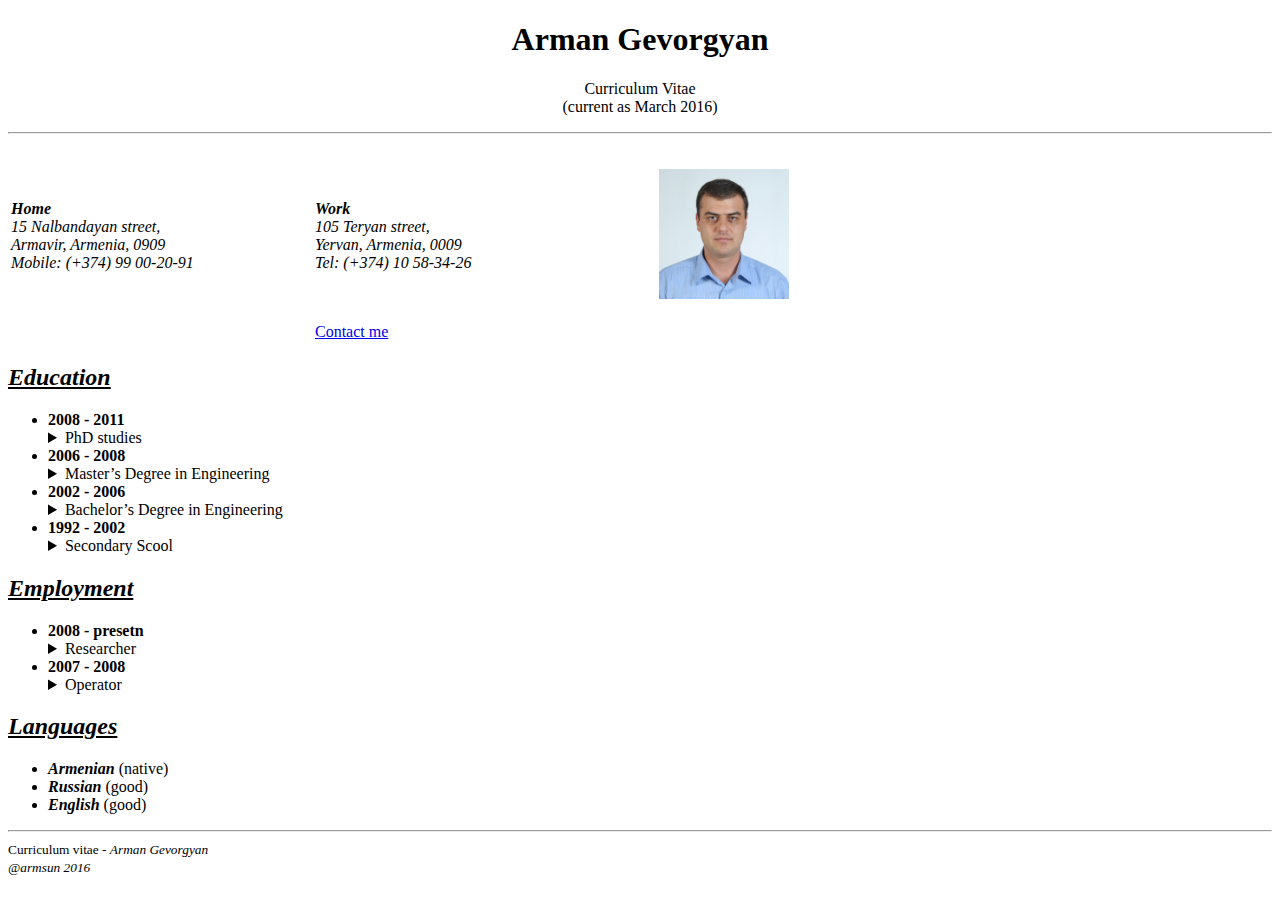
==== CV/index.html @ 0e6a422b "nn" ====
﻿<!DOCTYPE html>
<html>
<head>
    <title>CV | Arman Gevorgyan</title>
    <meta charset="utf-8" />
    <meta lang="en-us" />
</head>
<body>
    <header>
        <div id="header info">
            <h1 style="text-align:center"><strong>Arman Gevorgyan</strong></h1>
            <p align="center" style="text-align:center">
                <span>Curriculum Vitae</span>
                <br />
                <span>(current as <time> March 2016</time>)</span>
                <hr />
            </p>
        </div>
        <div id="info">
            <div class="info_table">
                <table id="infot">
                    <tr>
                        <td width="300">
                            <address>
                                <b>Home</b>
                                <br />
                                15 Nalbandayan street,
                                <br />
                                Armavir, Armenia, 0909
                                <br />
                                Mobile: (+374) 99 00-20-91
                             </address>
                        </td>
                        <td width="300">
                            <address>
                                <b>Work</b>
                                <br />
                                105 Teryan street,
                                <br />
                                Yervan, Armenia, 0009
                                <br />
                                Tel: (+374) 10 58-34-26
                            </address>
                        </td>
                        <td width="300">
                            <figure>
                                <img src="img/img_cv.jpg" height="130" alt="CV image" width="130" />
                            </figure>
                        </td>
                    </tr>
                    <tr>
                        <td></td>
                        <td><a href="hl/contact.html" target="_blank">Contact me</a></td>
                        <td></td>
                    </tr>
                </table>
            </div>
        </div>
    </header>

    <!--
        <aside>

        </aside>
    -->

    <main>
        <div id="Education">
            <h2>
                <strong>
                    <em><u>Education</u></em>
                </strong>
            </h2>
            <ul>
                <li>
                    <time>
                        <b>2008 - 2011</b>
                    </time>
                    <details>
                        <summary>
                            PhD studies
                        </summary>
                        <p>
                            <b>Faculty:</b>
                            <em>Electrical Engineering</em>
                            <br />
                            <b>Theme:</b>
                            <em>Electromagnetic field problem solutions on GRID systems</em>
                            <br />
                            <b>University:</b>
                            <em>
                                State Engineering University of Armenia
                                <a href="http://www.seua.am">SEUA</a>
                            </em>
                        </p>
                    </details>
                </li>
                <li>
                    <time>
                        <b>2006 - 2008</b>
                    </time>
                    <details>
                        <summary>
                            Master’s Degree in Engineering
                        </summary>
                        <p>
                            <b>Faculty:</b>
                            <em>Electrical Engineering</em>
                            <br />
                            <b>Major:</b>
                            <em>Electrotechnology, Electromechanics and Electrotechnics</em>
                            <br />
                            <b>University:</b>
                            <em>
                                State Engineering University of Armenia
                                <a href="http://www.seua.am">SEUA</a>
                            </em>
                        </p>
                    </details>
                </li>
                <li>

                    <time>
                        <b>2002 - 2006</b>
                    </time>
                    <details>
                        <summary>
                            Bachelor’s Degree in Engineering
                        </summary>
                        <p>
                            <b>Department:</b> <em> Electric Machines and Apparatuses </em>
                            <br />
                            <b>Major:</b> <em> Electrical and Electronic Apparatuses </em>
                            <br />
                            <b>University:</b>
                            <em>
                                State Engineering University of Armenia
                                <a href="http://www.seua.am">SEUA</a>
                            </em>
                        </p>
                    </details>
                </li>
                <li>

                    <time>
                        <b>1992 - 2002</b>
                    </time>
                    <details>
                        <summary>Secondary Scool</summary>
                        <p>Secondary School Named After R. Eghoyan, Armavir, Armenia</p>
                    </details>
                </li>
            </ul>
            
        </div>

        <div id="Employment">
            <h2>
                <strong><em><u>Employment</u></em></strong>
            </h2>
            <ul>
               
                <li>
                    <b>
                        2008 - presetn
                    </b>
                    <details>
                        <summary>Researcher</summary>
                        <p>
                            National Polytechnicl Universiy or Armenia
                            <a href="http://polytech.am">NPUA</a>
                        </p>
                    </details>
                </li>
                <li>
                    <time>
                        <b>
                            2007 - 2008
                        </b>
                    </time>
                    <details>
                        <summary>Operator</summary>
                        <p>Coca-Cola Hellenic Bottling Company Armenia</p>
                    </details>
                    
                </li>
            </ul>
           
        </div>

        <div id="Languages">
            <h2>
                <strong>
                    <u><em>Languages</em></u>
                </strong>
            </h2>
            <ul>
                <li>
                    <b><em>Armenian</em>
                    </b> (native)
                </li>
                <li>
                    <b>
                        <em>Russian</em>
                    </b> (good)
                </li>
                <li>
                    <b>
                        <em>English</em>
                    </b> (good)
                </li>
            </ul>
        </div>
        <hr />
    </main>
    <footer>
        <small>
            Curriculum vitae -
            <em>
                Arman Gevorgyan
            </em>
            <br />
            <em>
                @armsun
                <time>
                    2016
                </time>
            </em>
        </small>
    </footer>
    
</body>
</html>
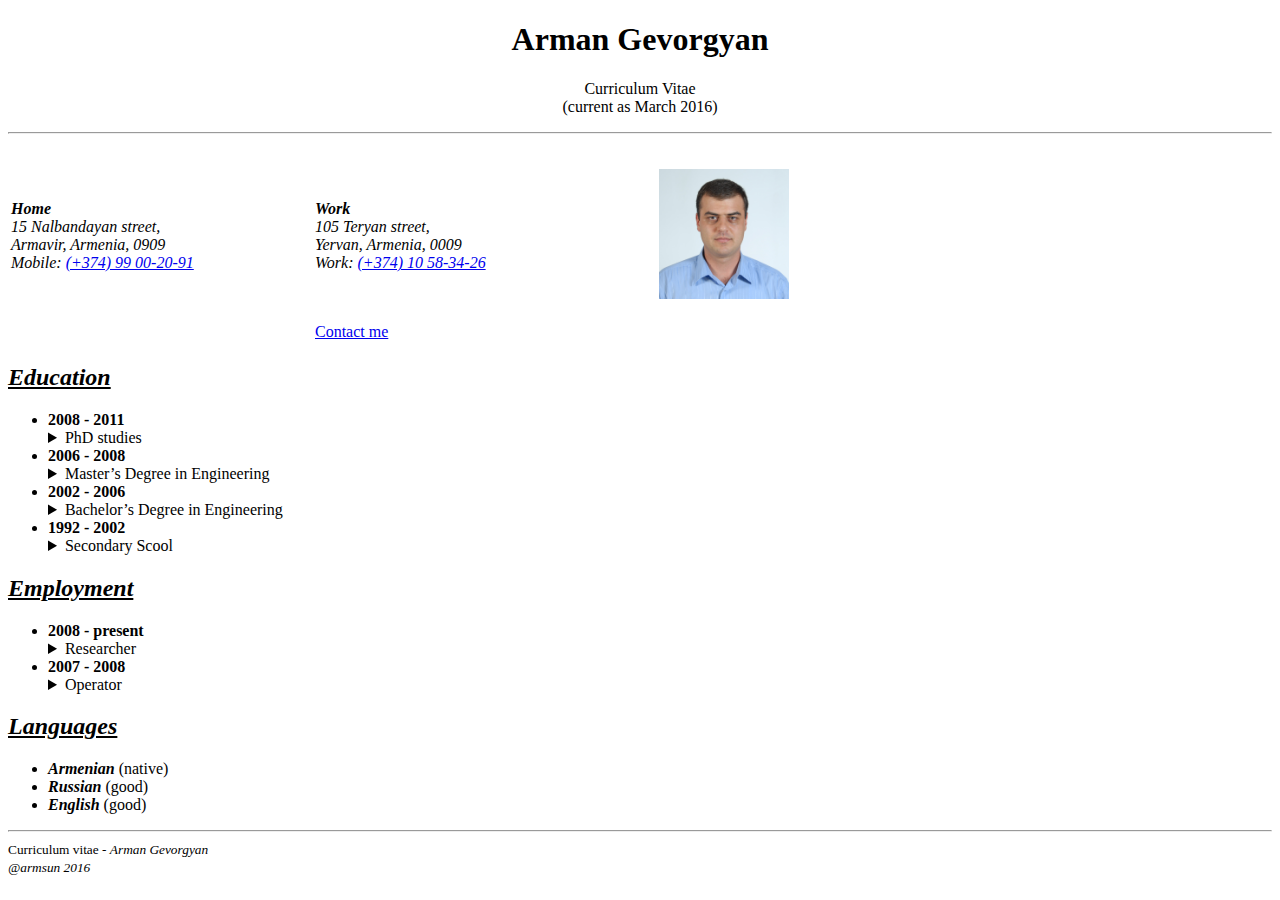
==== commit 9f6c4143: "img source changes" ====
--- a/CV/index.html
+++ b/CV/index.html
@@ -21,6 +21,7 @@
                 <table id="infot">
                     <tr>
                         <td width="300">
+
                             <address>
                                 <b>Home</b>
                                 <br />
@@ -28,8 +29,9 @@
                                 <br />
                                 Armavir, Armenia, 0909
                                 <br />
-                                Mobile: (+374) 99 00-20-91
+                                Mobile: <a href="tel:+37499002091"> (+374) 99 00-20-91</a>
                              </address>
+
                         </td>
                         <td width="300">
                             <address>
@@ -39,21 +41,26 @@
                                 <br />
                                 Yervan, Armenia, 0009
                                 <br />
-                                Tel: (+374) 10 58-34-26
+                                Work: <a href="tel:+37410583426"> (+374) 10 58-34-26</a>
                             </address>
                         </td>
                         <td width="300">
                             <figure>
-                                <img src="img/img_cv.jpg" height="130" alt="CV image" width="130" />
+                                <img src="./img/img_cv.jpg" height="130" alt="CV image" width="130" />
                             </figure>
+
                         </td>
                     </tr>
+
                     <tr>
+                        
                         <td></td>
                         <td><a href="hl/contact.html" target="_blank">Contact me</a></td>
                         <td></td>
                     </tr>
+                  
                 </table>
+
             </div>
         </div>
     </header>
@@ -81,18 +88,32 @@
                             PhD studies
                         </summary>
                         <p>
+
+                        <p>
                             <b>Faculty:</b>
-                            <em>Electrical Engineering</em>
-                            <br />
+                            <span>
+                                <em>Electrical Engineering</em>
+                            </span>
+                        </p>
+                        <p>
                             <b>Theme:</b>
-                            <em>Electromagnetic field problem solutions on GRID systems</em>
-                            <br />
+                            <span>
+                                <em>Electromagnetic field problem solutions on GRID systems</em>
+                            </span>
+
+                        </p>
+                        <p>
                             <b>University:</b>
-                            <em>
-                                State Engineering University of Armenia
-                                <a href="http://www.seua.am">SEUA</a>
-                            </em>
-                        </p>
+                            <span>
+                                <em>
+                                    State Engineering University of Armenia
+                                    <a href="http://www.seua.am">SEUA</a>
+                                </em>
+                            </span>
+                        </p>
+                       </p>
+
+                   
                     </details>
                 </li>
                 <li>
@@ -162,7 +183,7 @@
                
                 <li>
                     <b>
-                        2008 - presetn
+                        2008 - present
                     </b>
                     <details>
                         <summary>Researcher</summary>
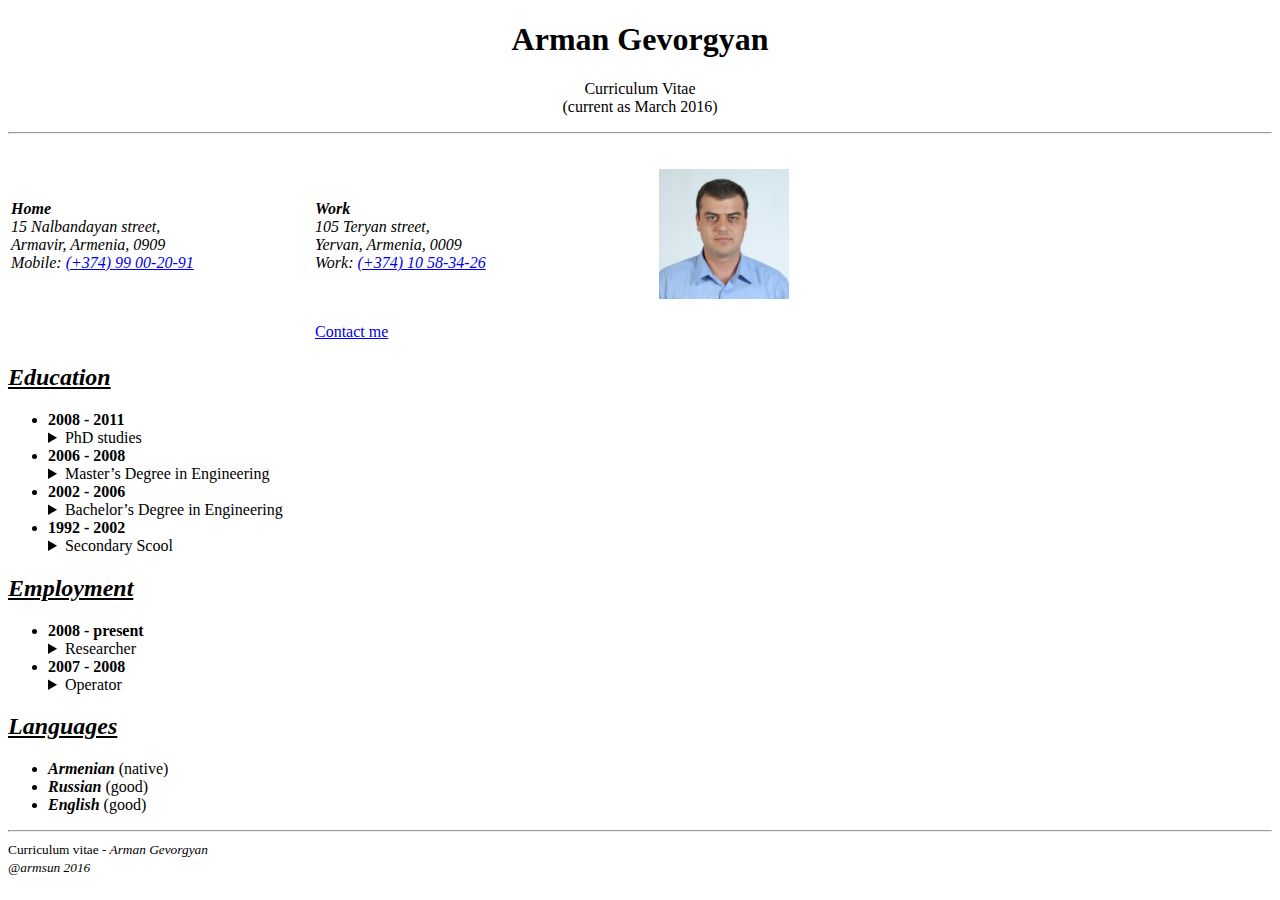
==== commit d1ef67e8: "new changes" ====
--- a/CV/index.html
+++ b/CV/index.html
@@ -21,7 +21,6 @@
                 <table id="infot">
                     <tr>
                         <td width="300">
-
                             <address>
                                 <b>Home</b>
                                 <br />
@@ -31,7 +30,6 @@
                                 <br />
                                 Mobile: <a href="tel:+37499002091"> (+374) 99 00-20-91</a>
                              </address>
-
                         </td>
                         <td width="300">
                             <address>
@@ -48,19 +46,14 @@
                             <figure>
                                 <img src="./img/img_cv.jpg" height="130" alt="CV image" width="130" />
                             </figure>
-
                         </td>
                     </tr>
-
                     <tr>
-                        
                         <td></td>
                         <td><a href="hl/contact.html" target="_blank">Contact me</a></td>
                         <td></td>
                     </tr>
-                  
                 </table>
-
             </div>
         </div>
     </header>
@@ -88,49 +81,30 @@
                             PhD studies
                         </summary>
                         <p>
-
+                            <b>Faculty:</b>
+                            <em>Electrical Engineering</em><br />
+                            <b>Theme:</b>
+                            <em>Electromagnetic field problem solutions on GRID systems</em><br />
+                            <b>University:</b>
+                            <em>State Engineering University of Armenia
+                                    <a href="http://www.seua.am">SEUA</a>
+                            </em>
+                        </p>
+                    </details>
+                </li>
+                <li>
+                    <time>
+                        <b>2006 - 2008</b>
+                    </time>
+                    <details>
+                        <summary>
+                            Master’s Degree in Engineering
+                        </summary>
                         <p>
                             <b>Faculty:</b>
-                            <span>
-                                <em>Electrical Engineering</em>
-                            </span>
-                        </p>
-                        <p>
-                            <b>Theme:</b>
-                            <span>
-                                <em>Electromagnetic field problem solutions on GRID systems</em>
-                            </span>
-
-                        </p>
-                        <p>
-                            <b>University:</b>
-                            <span>
-                                <em>
-                                    State Engineering University of Armenia
-                                    <a href="http://www.seua.am">SEUA</a>
-                                </em>
-                            </span>
-                        </p>
-                       </p>
-
-                   
-                    </details>
-                </li>
-                <li>
-                    <time>
-                        <b>2006 - 2008</b>
-                    </time>
-                    <details>
-                        <summary>
-                            Master’s Degree in Engineering
-                        </summary>
-                        <p>
-                            <b>Faculty:</b>
-                            <em>Electrical Engineering</em>
-                            <br />
+                            <em>Electrical Engineering</em><br />
                             <b>Major:</b>
-                            <em>Electrotechnology, Electromechanics and Electrotechnics</em>
-                            <br />
+                            <em>Electrotechnology, Electromechanics and Electrotechnics</em><br />
                             <b>University:</b>
                             <em>
                                 State Engineering University of Armenia
@@ -149,10 +123,10 @@
                             Bachelor’s Degree in Engineering
                         </summary>
                         <p>
-                            <b>Department:</b> <em> Electric Machines and Apparatuses </em>
-                            <br />
-                            <b>Major:</b> <em> Electrical and Electronic Apparatuses </em>
-                            <br />
+                            <b>Department:</b>
+                            <em> Electric Machines and Apparatuses </em><br />
+                            <b>Major:</b>
+                            <em> Electrical and Electronic Apparatuses </em><br />
                             <b>University:</b>
                             <em>
                                 State Engineering University of Armenia
@@ -167,7 +141,9 @@
                         <b>1992 - 2002</b>
                     </time>
                     <details>
-                        <summary>Secondary Scool</summary>
+                        <summary>
+                            Secondary Scool
+                        </summary>
                         <p>Secondary School Named After R. Eghoyan, Armavir, Armenia</p>
                     </details>
                 </li>
@@ -180,75 +156,54 @@
                 <strong><em><u>Employment</u></em></strong>
             </h2>
             <ul>
-               
-                <li>
-                    <b>
-                        2008 - present
-                    </b>
-                    <details>
-                        <summary>Researcher</summary>
-                        <p>
-                            National Polytechnicl Universiy or Armenia
+                <li>
+                    <b>2008 - present</b>
+                    <details>
+                        <summary>
+                            Researcher
+                        </summary>
+                        <p>National Polytechnicl Universiy or Armenia
                             <a href="http://polytech.am">NPUA</a>
                         </p>
                     </details>
                 </li>
                 <li>
                     <time>
-                        <b>
-                            2007 - 2008
-                        </b>
+                        <b>2007 - 2008</b>
                     </time>
                     <details>
                         <summary>Operator</summary>
                         <p>Coca-Cola Hellenic Bottling Company Armenia</p>
                     </details>
-                    
                 </li>
             </ul>
-           
-        </div>
-
+        </div>
         <div id="Languages">
             <h2>
-                <strong>
-                    <u><em>Languages</em></u>
-                </strong>
+                <strong><u><em>Languages</em></u></strong>
             </h2>
             <ul>
                 <li>
-                    <b><em>Armenian</em>
-                    </b> (native)
-                </li>
-                <li>
-                    <b>
-                        <em>Russian</em>
-                    </b> (good)
-                </li>
-                <li>
-                    <b>
-                        <em>English</em>
-                    </b> (good)
+                    <b><em>Armenian</em></b> (native)
+                </li>
+                <li>
+                    <b><em>Russian</em></b> (good)
+                </li>
+                <li>
+                    <b><em>English</em></b> (good)
                 </li>
             </ul>
         </div>
         <hr />
     </main>
     <footer>
-        <small>
-            Curriculum vitae -
-            <em>
-                Arman Gevorgyan
-            </em>
-            <br />
-            <em>
-                @armsun
+        <small>Curriculum vitae -<em> Arman Gevorgyan</em><br />
+            <em>@armsun
                 <time>
                     2016
                 </time>
             </em>
         </small>
     </footer>
-    
 </body>
 </html>
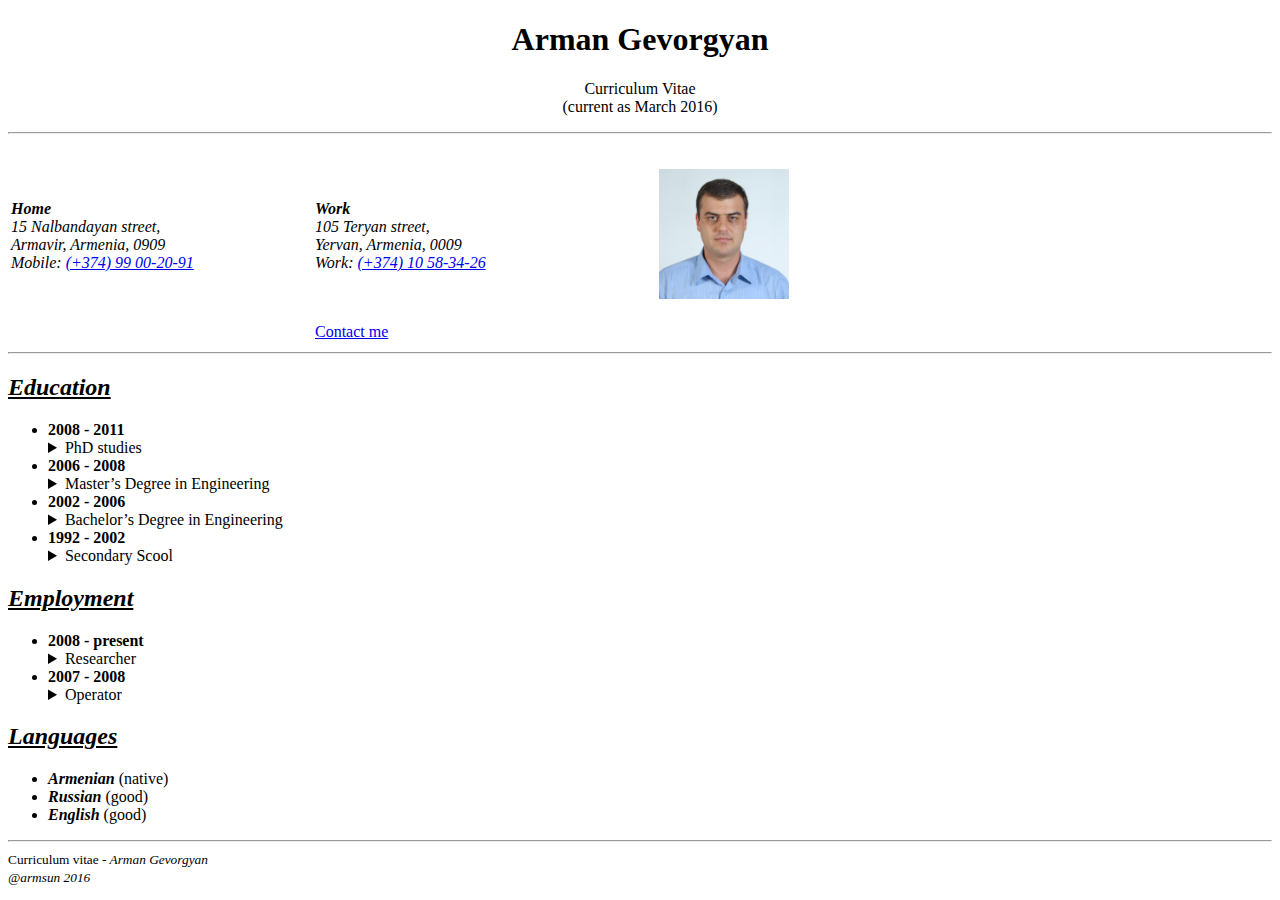
==== commit 5c8f398b: "polish 12.10am" ====
--- a/CV/index.html
+++ b/CV/index.html
@@ -56,6 +56,7 @@
                 </table>
             </div>
         </div>
+        <hr />
     </header>
 
     <!--
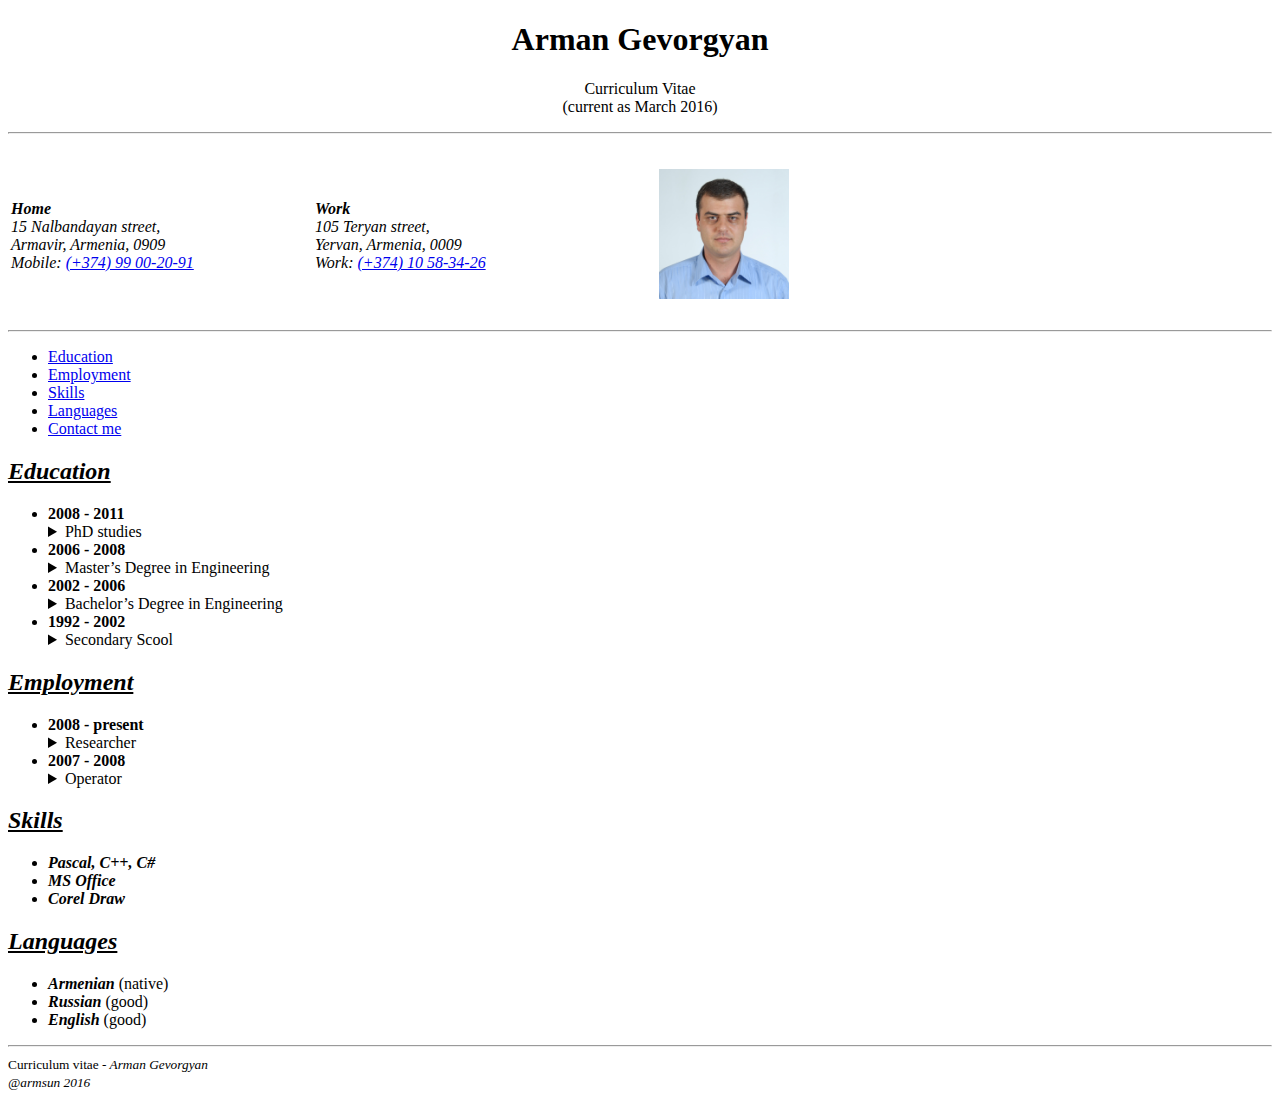
==== commit 078c34bf: "polish 10.18" ====
--- a/CV/index.html
+++ b/CV/index.html
@@ -29,7 +29,7 @@
                                 Armavir, Armenia, 0909
                                 <br />
                                 Mobile: <a href="tel:+37499002091"> (+374) 99 00-20-91</a>
-                             </address>
+                            </address>
                         </td>
                         <td width="300">
                             <address>
@@ -48,23 +48,22 @@
                             </figure>
                         </td>
                     </tr>
-                    <tr>
-                        <td></td>
-                        <td><a href="hl/contact.html" target="_blank">Contact me</a></td>
-                        <td></td>
-                    </tr>
                 </table>
             </div>
         </div>
         <hr />
+        <div>
+            <nav>
+                <ul>
+                    <li><a href="#Education">Education</a></li>
+                    <li><a href="#Employment">Employment</a></li>
+                    <li><a href="#Skills">Skills</a></li>
+                    <li><a href="#Languages">Languages</a></li>
+                    <li><a href="hl/contact.html" target="_blank">Contact me</a></li>
+                </ul>
+            </nav>
+        </div>
     </header>
-
-    <!--
-        <aside>
-
-        </aside>
-    -->
-
     <main>
         <div id="Education">
             <h2>
@@ -87,8 +86,9 @@
                             <b>Theme:</b>
                             <em>Electromagnetic field problem solutions on GRID systems</em><br />
                             <b>University:</b>
-                            <em>State Engineering University of Armenia
-                                    <a href="http://www.seua.am">SEUA</a>
+                            <em>
+                                State Engineering University of Armenia
+                                <a href="http://www.seua.am">SEUA</a>
                             </em>
                         </p>
                     </details>
@@ -137,19 +137,18 @@
                     </details>
                 </li>
                 <li>
+                    <time>
+                        <b>1992 - 2002</b>
+                    </time>
+                    <details>
+                        <summary>
+                            Secondary Scool
+                        </summary>
+                        <p>Secondary School Named After R. Eghoyan, Armavir, Armenia</p>
+                    </details>
+                </li>
+            </ul>
 
-                    <time>
-                        <b>1992 - 2002</b>
-                    </time>
-                    <details>
-                        <summary>
-                            Secondary Scool
-                        </summary>
-                        <p>Secondary School Named After R. Eghoyan, Armavir, Armenia</p>
-                    </details>
-                </li>
-            </ul>
-            
         </div>
 
         <div id="Employment">
@@ -163,7 +162,8 @@
                         <summary>
                             Researcher
                         </summary>
-                        <p>National Polytechnicl Universiy or Armenia
+                        <p>
+                            National Polytechnicl Universiy or Armenia
                             <a href="http://polytech.am">NPUA</a>
                         </p>
                     </details>
@@ -179,26 +179,27 @@
                 </li>
             </ul>
         </div>
+        <div id="Skills">
+            <h2><strong><u><em>Skills</em></u></strong></h2>
+            <ul>
+                <li><b><em>Pascal, C++, C#</em></b></li>
+                <li><b><em>MS Office</em></b></li>
+                <li><b><em>Corel Draw</em></b></li>
+            </ul>
+        </div>
         <div id="Languages">
-            <h2>
-                <strong><u><em>Languages</em></u></strong>
-            </h2>
-            <ul>
-                <li>
-                    <b><em>Armenian</em></b> (native)
-                </li>
-                <li>
-                    <b><em>Russian</em></b> (good)
-                </li>
-                <li>
-                    <b><em>English</em></b> (good)
-                </li>
+            <h2><strong><u><em>Languages</em></u></strong></h2>
+            <ul>
+                <li><b><em>Armenian</em></b> (native)</li>
+                <li><b><em>Russian</em></b> (good)</li>
+                <li><b><em>English</em></b> (good)</li>
             </ul>
         </div>
         <hr />
     </main>
     <footer>
-        <small>Curriculum vitae -<em> Arman Gevorgyan</em><br />
+        <small>
+            Curriculum vitae -<em> Arman Gevorgyan</em><br />
             <em>@armsun
                 <time>
                     2016
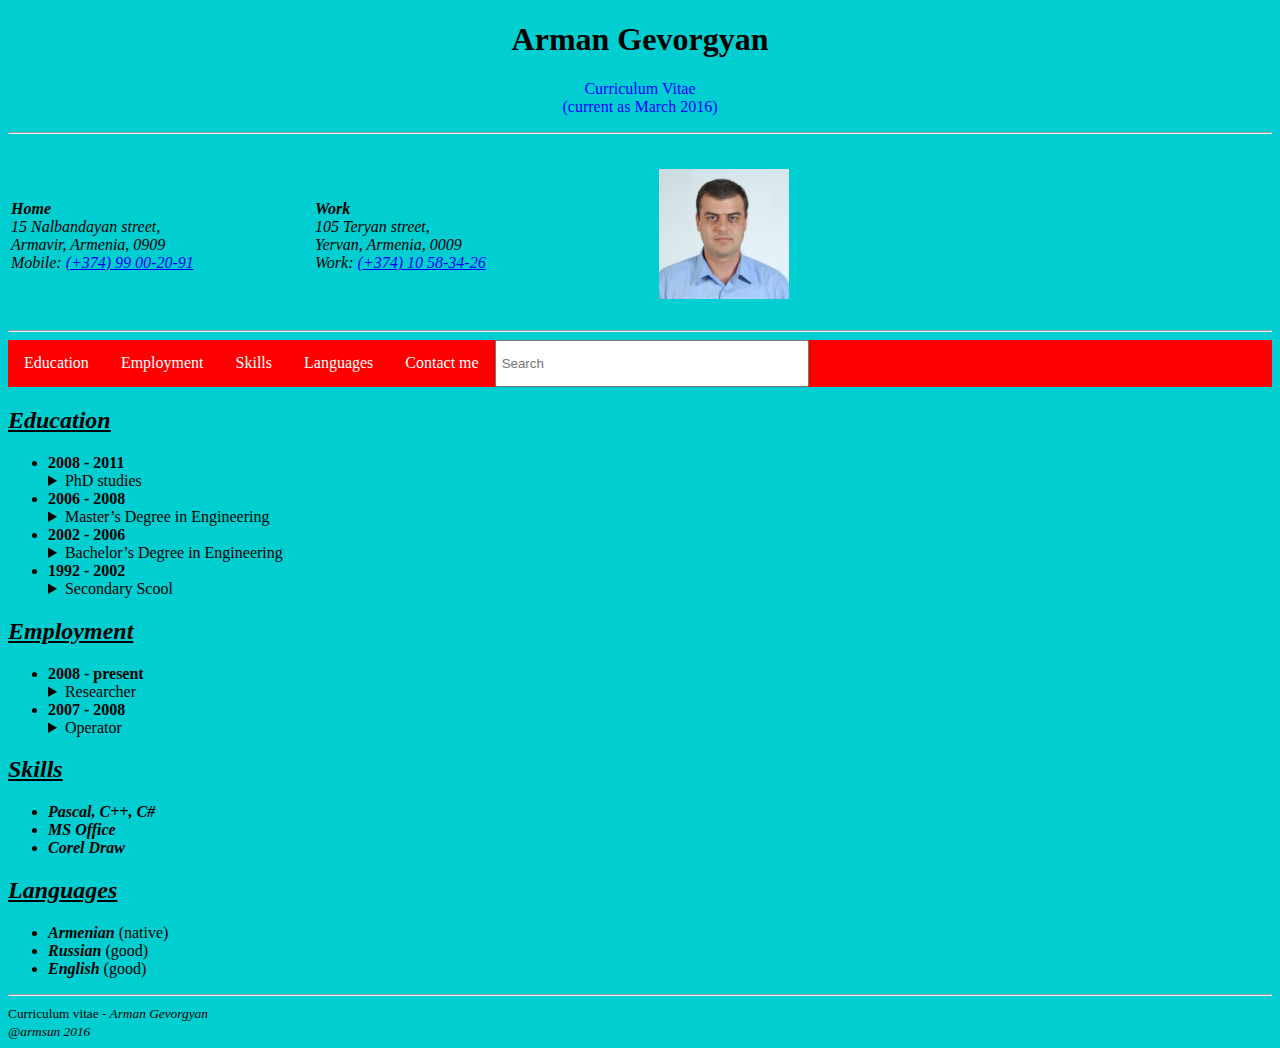
==== commit 3a641469: "cv with small css" ====
--- a/CV/index.html
+++ b/CV/index.html
@@ -4,15 +4,17 @@
     <title>CV | Arman Gevorgyan</title>
     <meta charset="utf-8" />
     <meta lang="en-us" />
+    <link rel="stylesheet" type="text/css" href="./css/cv-style.css" />
+
 </head>
 <body>
     <header>
-        <div id="header info">
-            <h1 style="text-align:center"><strong>Arman Gevorgyan</strong></h1>
-            <p align="center" style="text-align:center">
+        <div id="header-info">
+            <h1><strong>Arman Gevorgyan</strong></h1>
+            <p>
                 <span>Curriculum Vitae</span>
                 <br />
-                <span>(current as <time> March 2016</time>)</span>
+                <span>(current as <time datetime="03/2016"> March 2016</time>)</span>
                 <hr />
             </p>
         </div>
@@ -54,12 +56,13 @@
         <hr />
         <div>
             <nav>
-                <ul>
+                <ul id="navigation">
                     <li><a href="#Education">Education</a></li>
                     <li><a href="#Employment">Employment</a></li>
                     <li><a href="#Skills">Skills</a></li>
                     <li><a href="#Languages">Languages</a></li>
                     <li><a href="hl/contact.html" target="_blank">Contact me</a></li>
+                    <li><input id="search" type="text" placeholder="Search"  /></li>
                 </ul>
             </nav>
         </div>
--- a/CV/css/cv-style.css
+++ b/CV/css/cv-style.css
@@ -0,0 +1,51 @@
+﻿body {
+   
+    background-color :darkturquoise;
+    
+}
+
+h1 {
+    text-align : center;
+}
+#header-info p {
+    color :blue;
+    text-align:center;
+
+}
+#contact-from {
+    width:300px;
+    background:red;
+}
+    #contact-from p {
+        color:yellow;
+    }
+   
+     #navigation{
+    list-style-type: none;
+    margin: 0;
+    padding: 0;
+    overflow: hidden;
+    background-color: red;
+    }
+    
+     #navigation li {
+    float:left;
+    
+    }
+
+    #navigation li a {
+    display: block;
+    color: white;
+    text-align: center;
+    padding: 14px 16px;
+    text-decoration:none;
+    }
+
+    #navigation li a:hover {
+        background-color:black;
+    }
+    #search {
+        display:block;
+        padding:14px 5px;
+        width:300px;
+    }
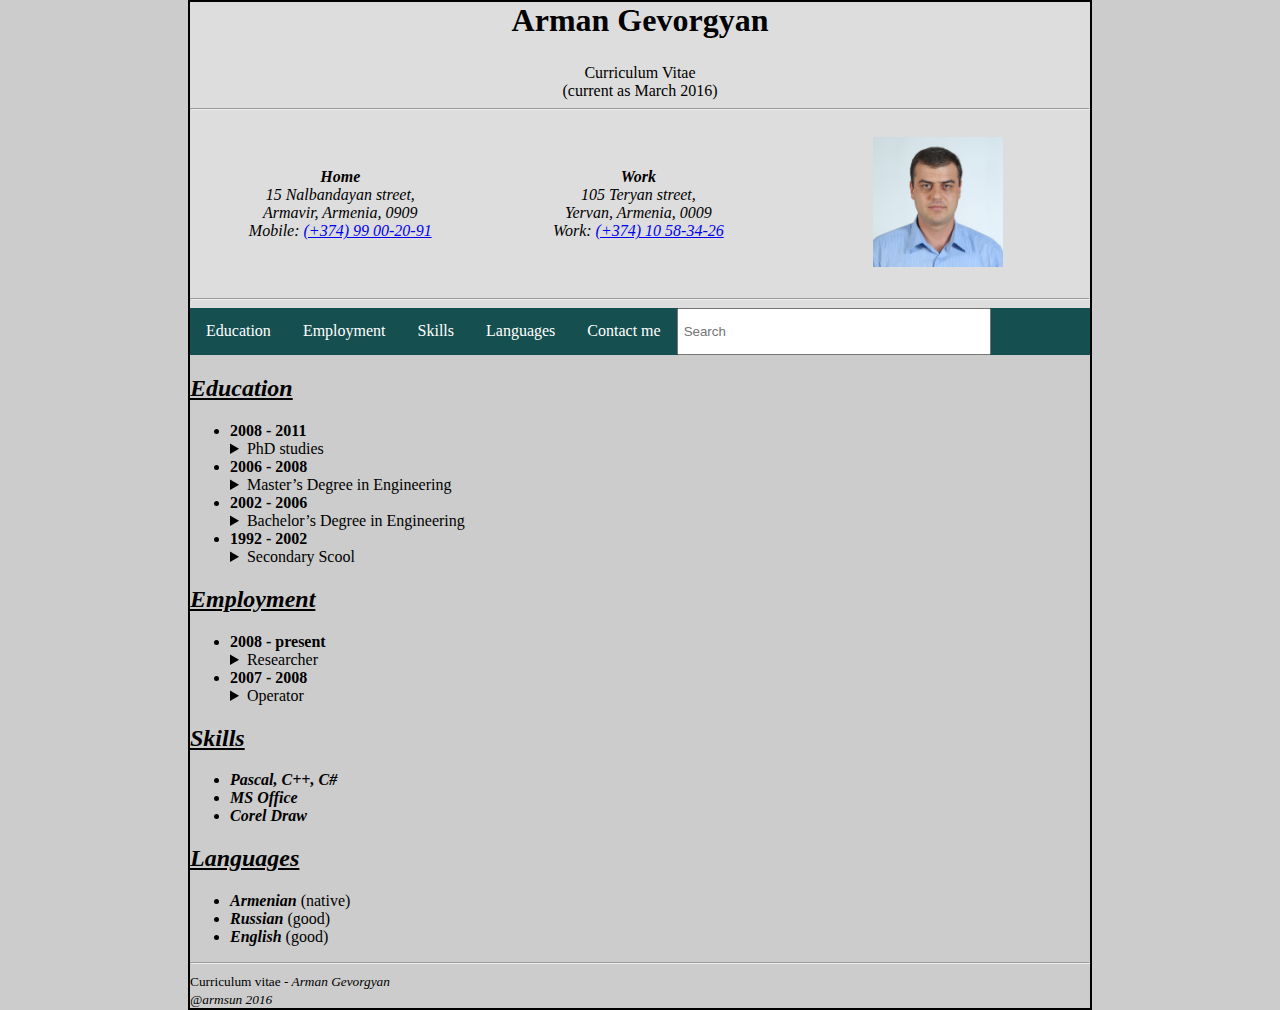
==== commit 63fe29bf: "final 1.55" ====
--- a/CV/index.html
+++ b/CV/index.html
@@ -8,17 +8,12 @@
 
 </head>
 <body>
-    <header>
-        <div id="header-info">
-            <h1><strong>Arman Gevorgyan</strong></h1>
-            <p>
-                <span>Curriculum Vitae</span>
-                <br />
-                <span>(current as <time datetime="03/2016"> March 2016</time>)</span>
+    <header >
+           <h1>Arman Gevorgyan</h1>
+            <p>Curriculum Vitae</p>
+             <p>(current as <time datetime="03/2016"> March 2016</time>)</p>
                 <hr />
-            </p>
-        </div>
-        <div id="info">
+               <div id="info">
             <div class="info_table">
                 <table id="infot">
                     <tr>
--- a/CV/css/cv-style.css
+++ b/CV/css/cv-style.css
@@ -1,17 +1,30 @@
 ﻿body {
    
-    background-color :darkturquoise;
-    
+    background-color :#ccc;
+    display: block;
+    margin: 0 auto;
+    border: 2px solid;
+    max-width: 900px;
+    font-family: 'Times New Roman', Times, serif;
 }
 
-h1 {
+header {
+    margin: 0 auto;
+    background-color: #ddd;
     text-align : center;
 }
-#header-info p {
+ header p {
+    margin: 0;
+}
+header h1{
+    margin:0 0 25px 0;
+}
+
+/*#header-info p {
     color :blue;
     text-align:center;
 
-}
+}*/
 #contact-from {
     width:300px;
     background:red;
@@ -25,7 +38,7 @@
     margin: 0;
     padding: 0;
     overflow: hidden;
-    background-color: red;
+    background-color: #154F50;
     }
     
      #navigation li {
